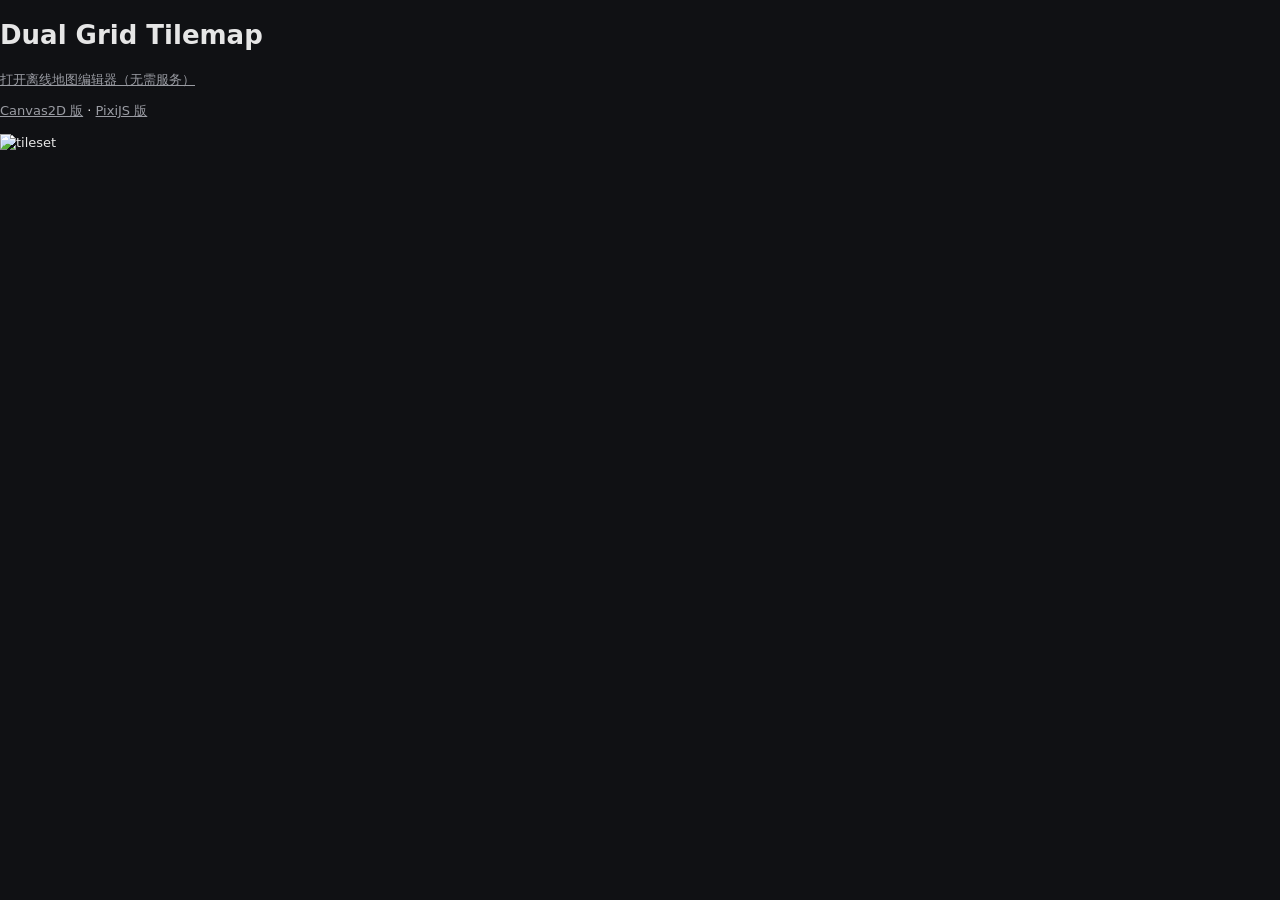
==== public/editor/index.html @ c7204da5 "Add pixel map editor unchanged and show it in preview" ====
<!doctype html>
<html lang="zh-CN">
  <head>
    <meta charset="utf-8" />
    <meta name="viewport" content="width=device-width, initial-scale=1" />
    <title>Dual Grid Tilemap</title>
    <link rel="stylesheet" href="shared/style.css" />
  </head>
  <body>
    <h1>Dual Grid Tilemap</h1>
    <p><a href="地图编辑器.html">打开离线地图编辑器（无需服务）</a></p>
    <p><a href="web/">Canvas2D 版</a> · <a href="pixi/">PixiJS 版</a></p>
    <p><img src="packs/builtin/qa/tileset.png" alt="tileset" style="image-rendering: pixelated; max-width: 100%" /></p>
  </body>
</html>
---- public/editor/shared/style.css ----
:root {
  color-scheme: dark;
  --bg: #101114;
  --panel: rgba(28, 30, 36, 0.92);
  --line: rgba(255, 255, 255, 0.1);
  --button: rgba(255, 255, 255, 0.06);
  --button-hover: rgba(255, 255, 255, 0.12);
  --text: #e6e6e6;
  --muted: #9a9ca3;
  --accent: #f0c24b;
  --gap: 10px;
  --safe-b: env(safe-area-inset-bottom, 0px);
  --safe-r: env(safe-area-inset-right, 0px);
}

* {
  box-sizing: border-box;
}

html,
body {
  margin: 0;
  height: 100%;
  overflow: hidden;
  background: var(--bg);
  color: var(--text);
  font: 13px/1.4 system-ui, -apple-system, 'PingFang SC', sans-serif;
  /* long-press must not open the iOS callout / select text */
  -webkit-user-select: none;
  user-select: none;
  -webkit-touch-callout: none;
  -webkit-tap-highlight-color: transparent;
}

a {
  color: var(--muted);
}

/* ---- map viewport ---- */

#viewport {
  position: fixed;
  inset: 0;
  touch-action: none;
  cursor: grab;
}

/* While something is selected (tiles or an object) the paint UI steps aside:
   no tools, no list. */
body.has-selection :is(#panel, .ui-map-panel),
body.has-selection :is(#source-entry, .ui-map-source-entry),
body.has-selection #source-menu,
body.has-selection :is(#tool-bar, .ui-map-tool-bar),
body.has-selection #size-bar,
body.has-selection .tool-menu {
  display: none;
}

#viewport:active {
  cursor: grabbing;
}

#viewport canvas {
  display: block;
  image-rendering: pixelated;
}

/* Fade behind the top controls without blocking map gestures. */
#viewport::after,
#ui-editor .ui-work::after {
  content: '';
  position: absolute;
  inset: 0 0 auto;
  height: calc(132px + env(safe-area-inset-top, 0px));
  background: linear-gradient(to bottom, rgba(0, 0, 0, .48), rgba(0, 0, 0, .22) 48%, transparent);
  pointer-events: none;
}

body.preview-mode #viewport::after,
#ui-editor.ui-preview .ui-work::after {
  display: none;
}

/* selection overlay drawn over the map; input goes through to the map */
#viewport #overlay {
  position: absolute;
  inset: 0;
  pointer-events: none;
}

/* ---- long-press indicator ---- */

:is(#press-ring, .ui-map-press-ring) {
  position: fixed;
  width: 56px;
  height: 56px;
  margin: -28px 0 0 -28px;
  border-radius: 50%;
  border: 3px solid var(--accent);
  pointer-events: none;
  opacity: 0;
  transform: scale(0.2);
}

:is(#press-ring, .ui-map-press-ring).pending {
  animation: press var(--press-ms, 200ms) linear forwards;
}

:is(#press-ring, .ui-map-press-ring).fired {
  background: color-mix(in srgb, var(--accent) 35%, transparent);
  animation: fire 0.3s ease-out forwards;
}

@keyframes fire {
  from {
    opacity: 1;
    transform: scale(1);
  }
  to {
    opacity: 0;
    transform: scale(1.35);
  }
}

@keyframes press {
  from {
    opacity: 0.4;
    transform: scale(0.2);
  }
  to {
    opacity: 1;
    transform: scale(1);
  }
}

/* ---- panel ---- */

:is(#panel, .ui-map-panel) {
  position: fixed;
  z-index: 10;
  display: grid;
  gap: 12px;
  padding: 12px;
  border-radius: 0 0 14px 14px;
  background: var(--panel);
  border: 1px solid var(--line);
  box-shadow: 0 8px 32px rgba(0, 0, 0, 0.4);
  -webkit-backdrop-filter: blur(10px);
  backdrop-filter: blur(10px);
}

/* docked at the bottom in both orientations; height from the grip (ui.js) */
:is(#panel, .ui-map-panel) {
  left: 0;
  right: 0;
  bottom: calc(8px + var(--safe-b));
  height: 230px;
  grid-template-rows: auto auto minmax(0, 1fr);
  gap: 8px;
  padding: 0 10px 10px;
}

:is(#panel, .ui-map-panel) .panel-grip {
  height: 16px;
  margin: 0 -10px -4px;
  cursor: ns-resize;
  touch-action: none;
  display: grid;
  place-items: center;
}

:is(#panel, .ui-map-panel) .panel-grip::before {
  content: '';
  width: 40px;
  height: 4px;
  border-radius: 2px;
  background: var(--muted);
  opacity: 0.6;
}

:is(#panel, .ui-map-panel) .panel-grip:hover::before {
  background: var(--accent);
  opacity: 1;
}

:is(#panel, .ui-map-panel) .panel-head {
  display: flex;
  align-items: center;
  gap: 8px;
  min-width: 0;
}

/* category tabs: plain text, a blue line under the current one that slides
   (and stretches) to the next one */
:is(#panel, .ui-map-panel) .category-tabs {
  position: relative;
  display: flex;
  gap: 18px;
  overflow-x: auto;
  flex: 1;
  min-width: 0;
  padding: 0 4px;
  scrollbar-width: none;
  border-bottom: 1px solid var(--line);
}

:is(#panel, .ui-map-panel) .category-tabs::-webkit-scrollbar {
  display: none;
}

:is(#panel, .ui-map-panel) .category-tabs button {
  flex: none;
  padding: 8px 0 9px;
  border: none;
  border-radius: 0;
  background: none;
  color: var(--muted);
  white-space: nowrap;
  transition: color 0.2s;
}

:is(#panel, .ui-map-panel) .category-tabs button:hover {
  background: none;
  color: var(--text);
}

:is(#panel, .ui-map-panel) .category-tabs button.active {
  background: none;
  color: var(--text);
}

:is(#panel, .ui-map-panel) .category-tabs .tab-line {
  position: absolute;
  left: 0;
  bottom: 0;
  height: 2px;
  border-radius: 2px;
  background: linear-gradient(90deg, #3d8bff, #5aa8ff);
  pointer-events: none;
  transition:
    transform 0.28s cubic-bezier(0.3, 0.7, 0.2, 1),
    width 0.28s cubic-bezier(0.3, 0.7, 0.2, 1);
}

:is(#panel, .ui-map-panel) .category-tabs .tab-line.instant {
  transition: none;
}

:is(#panel, .ui-map-panel) .category-tabs .tab-line[hidden] {
  display: none;
}

:is(#panel, .ui-map-panel) .terrains {
  grid-template-columns: repeat(auto-fill, minmax(78px, 1fr));
  align-content: start;
  overflow-y: auto;
  overscroll-behavior: contain;
}

:is(#panel, .ui-map-panel) .group-title {
  grid-column: 1 / -1;
  padding: 12px 4px;
  color: var(--muted);
}

.section {
  display: flex;
  flex-wrap: wrap;
  align-items: center;
  gap: 6px;
}

.section .label {
  color: var(--muted);
  margin-right: 4px;
}

:is(#panel, .ui-map-panel) .terrains {
  display: grid;
  gap: 8px;
  min-height: 0;
}

button {
  font: inherit;
  color: var(--text);
  background: var(--button);
  border: 1px solid transparent;
  border-radius: 9px;
  cursor: pointer;
  padding: 0;
}

button:hover {
  background: var(--button-hover);
}

button.active {
  border-color: var(--accent);
  background: color-mix(in srgb, var(--accent) 16%, transparent);
}

button svg {
  width: 20px;
  height: 20px;
  display: block;
}

button.icon {
  width: 44px;
  height: 44px;
  display: grid;
  place-items: center;
  position: relative;
}

/* ---- tool bar: outside the panel, centred against its inner edge ---- */

:is(#tool-bar, .ui-map-tool-bar) {
  position: fixed;
  z-index: 10;
  display: flex;
  align-items: center;
  gap: 4px;
  padding: 5px;
  border-radius: 14px;
  background: var(--panel);
  border: 1px solid var(--line);
  box-shadow: 0 4px 16px rgba(0, 0, 0, 0.35);
  -webkit-backdrop-filter: blur(10px);
  backdrop-filter: blur(10px);
}

:is(#tool-bar, .ui-map-tool-bar) button.icon {
  width: 42px;
  height: 42px;
}

/* landscape: vertical, just left of the right-docked panel */
@media (orientation: landscape) {
  :is(#tool-bar, .ui-map-tool-bar) {
    flex-direction: column;
    top: calc((100vh - var(--dock-bottom, 0px)) / 2);
    right: calc(10px + var(--safe-r));
    transform: translateY(-50%);
  }
}

/* portrait: horizontal, just above the bottom-docked panel */
@media (orientation: portrait) {
  :is(#tool-bar, .ui-map-tool-bar) {
    left: 50%;
    bottom: calc(var(--dock-bottom, 0px) + 8px);
    transform: translateX(-50%);
  }
}

/* Annotation mode uses the same shell transition as the asset/property
   switch. Keep the atlas controls clipped to the shell's content region. */
#panel-shell.wang-panel { padding-bottom: 0; }
#panel-shell.annotation-transition {
  transition-property: height, width, bottom, border-radius;
}
#panel-shell.annotation-expanded {
  z-index: 1000;
}
@media (orientation: landscape) {
  #panel-shell.annotation-expanded {
    width: 100vw;
    height: calc(100dvh + var(--annotation-chrome-height,60px)) !important;
  }
}

/* ---- undo / redo bar ---- */

/* icons only, no chrome; the drop shadow keeps them legible over bright terrain */
:is(#history-bar, .ui-map-history-bar) {
  position: fixed;
  z-index: 10;
  top: 10px;
  left: 50%;
  transform: translateX(-50%);
  display: flex;
  gap: 8px;
}

:is(#history-bar, .ui-map-history-bar) button.icon {
  width: 44px;
  height: 44px;
  background: transparent;
  border: none;
  filter: drop-shadow(0 1px 2px rgba(0, 0, 0, 0.8));
}

:is(#history-bar, .ui-map-history-bar) button.icon:hover {
  color: var(--accent);
}

:is(#history-bar, .ui-map-history-bar) button.icon:active {
  transform: scale(0.9);
}

:is(#history-bar, .ui-map-history-bar) svg {
  width: 26px;
  height: 26px;
}

@media (orientation: landscape) {
  /* centre of the free area left of the tool bar */
  :is(#history-bar, .ui-map-history-bar) {
    left: calc((100vw - 10px - var(--safe-r) - 62px) / 2);
  }
}


/* little corner triangle marks the button that opens the shape menu */
button.has-menu::after {
  content: '';
  position: absolute;
  right: 4px;
  bottom: 4px;
  border: 4px solid transparent;
  border-right-color: currentColor;
  border-bottom-color: currentColor;
  opacity: 0.7;
}

/* ---- brush size slider ---- */

/* ---- size bar: brush-size slider, one row further out than the tool bar ---- */

#size-bar {
  position: fixed;
  z-index: 10;
  display: flex;
  align-items: center;
  gap: 8px;
  padding: 6px 14px;
  border-radius: 14px;
  background: var(--panel);
  border: 1px solid var(--line);
  box-shadow: 0 4px 16px rgba(0, 0, 0, 0.35);
  -webkit-backdrop-filter: blur(10px);
  backdrop-filter: blur(10px);
}

/* portrait: its own row, centred above the tool bar row (tool bar is 54px tall) */
@media (orientation: portrait) {
  #size-bar {
    left: 50%;
    bottom: calc(var(--dock-bottom, 0px) + 8px + 54px + 8px);
    transform: translateX(-50%);
  }
}

/* landscape: its own column, left of the vertical tool bar; slider runs bottom (1) to top (max) */
@media (orientation: landscape) {
  #size-bar {
    flex-direction: column;
    padding: 12px 6px 8px;
    top: calc((100vh - var(--dock-bottom, 0px)) / 2);
    right: calc(10px + var(--safe-r) + 54px + 8px);
    transform: translateY(-50%);
  }

  /* `body` prefix: must beat the base slider rule further down (width, margin: 0) */
  body #size-bar input[type='range'] {
    width: 160px;
    margin: 66px -66px; /* (160 - 28) / 2: give the rotated slider a 28x160 layout box */
    transform: rotate(-90deg);
  }
}

#size-bar[hidden] {
  display: none;
}

#size-bar .value {
  min-width: 1.5em;
  text-align: right;
  font-variant-numeric: tabular-nums;
}

#size-bar input[type='range'] {
  flex: none;
  width: 180px;
  height: 28px;
  margin: 0;
  background: transparent;
  -webkit-appearance: none;
  appearance: none;
  touch-action: none;
}

#size-bar input[type='range']::-webkit-slider-runnable-track {
  height: 6px;
  border-radius: 3px;
  background: linear-gradient(to right, var(--accent) var(--fill, 0%), var(--button-hover) var(--fill, 0%));
}

#size-bar input[type='range']::-moz-range-track {
  height: 6px;
  border-radius: 3px;
  background: linear-gradient(to right, var(--accent) var(--fill, 0%), var(--button-hover) var(--fill, 0%));
}

#size-bar input[type='range']::-webkit-slider-thumb {
  -webkit-appearance: none;
  width: 22px;
  height: 22px;
  margin-top: -8px;
  border-radius: 50%;
  background: var(--text);
  border: 3px solid var(--accent);
}

#size-bar input[type='range']::-moz-range-thumb {
  width: 16px;
  height: 16px;
  border-radius: 50%;
  background: var(--text);
  border: 3px solid var(--accent);
}

button.terrain {
  display: flex;
  flex-direction: column;
  align-items: center;
  gap: 4px;
  padding: 8px 4px 6px;
}

button.terrain canvas {
  width: 56px;
  height: 56px;
  border-radius: 6px;
  image-rendering: pixelated;
}

button.terrain span {
  font-size: 12px;
  color: var(--muted);
}

button.terrain.active span {
  color: var(--text);
}

/* ---- tool submenus (shape, select) ---- */

.tool-menu {
  position: fixed;
  z-index: 20;
  display: flex;
  flex-direction: column;
  gap: 2px;
  padding: 6px;
  border-radius: 12px;
  background: rgba(36, 38, 45, 0.98);
  border: 1px solid var(--line);
  box-shadow: 0 8px 32px rgba(0, 0, 0, 0.5);
}

.tool-menu[hidden] {
  display: none;
}

.menu-item {
  display: flex;
  align-items: center;
  gap: 10px;
  padding: 8px 14px 8px 10px;
  background: transparent;
  text-align: left;
  white-space: nowrap;
}

/* Gear menu: an iOS-style action sheet in the browser modal top layer, above the sidebar. */
:is(#layer-actions, .ui-map-layer-actions) {
  position: fixed;
  inset: auto 0 max(8px, var(--safe-b));
  margin: 0 auto;
  width: min(calc(100% - 16px), 420px);
  max-height: 85dvh;
  overflow-y: auto;
  padding: 0;
  border: 0;
  border-radius: 14px;
  background: transparent;
  color: var(--text);
  box-shadow: none;
}
:is(#layer-actions, .ui-map-layer-actions)::backdrop { background: rgba(0, 0, 0, .4); }
:is(#layer-actions, .ui-map-layer-actions)[open] { animation: layer-sheet-in 180ms ease-out; }
:is(#layer-actions, .ui-map-layer-actions) .sheet-group {
  border-radius: 14px;
  overflow: hidden;
  background: rgba(38, 38, 40, .97);
  backdrop-filter: blur(24px);
  -webkit-backdrop-filter: blur(24px);
}
:is(#layer-actions, .ui-map-layer-actions) button {
  width: 100%;
  display: block;
  min-height: 56px;
  border: 0;
  border-radius: 0;
  color: #409cff;
  background: transparent;
  font: inherit;
  font-size: 20px;
  text-align: center;
  cursor: pointer;
}
:is(#layer-actions, .ui-map-layer-actions) .sheet-action { padding: 12px 16px; }
:is(#layer-actions, .ui-map-layer-actions) .sheet-action + .sheet-action { border-top: 1px solid rgba(255, 255, 255, .12); }
:is(#layer-actions, .ui-map-layer-actions) button:hover { background: var(--button-hover); }
:is(#layer-actions, .ui-map-layer-actions) button:disabled { opacity: .35; cursor: default; }
:is(#layer-actions, .ui-map-layer-actions) .danger { color: #ff453a; }
:is(#layer-actions, .ui-map-layer-actions) .sheet-cancel {
  margin-top: 8px;
  border-radius: 14px;
  background: #2c2c2e;
  font-weight: 600;
}

/* Layer settings panel (from 设置): name + height offset, centred modal. */
:is(#layer-settings, .ui-map-layer-settings) {
  position: fixed;
  inset: 0;
  margin: auto;
  width: min(calc(100% - 32px), 420px);
  height: fit-content;
  max-height: 85dvh;
  overflow-y: auto;
  padding: 0;
  border: 0;
  border-radius: 14px;
  background: rgba(38, 38, 40, .97);
  backdrop-filter: blur(24px);
  -webkit-backdrop-filter: blur(24px);
  color: var(--text);
  box-shadow: 0 16px 60px #0006;
}
:is(#layer-settings, .ui-map-layer-settings)::backdrop { background: rgba(0, 0, 0, .4); }
:is(#layer-settings, .ui-map-layer-settings)[open] { animation: layer-modal-in 160ms ease-out; }
:is(#layer-settings, .ui-map-layer-settings) form { display: flex; flex-direction: column; gap: 12px; padding: 16px; }
:is(#layer-settings, .ui-map-layer-settings) .settings-header { position: relative; display: flex; align-items: center; justify-content: center; min-height: 36px; }
:is(#layer-settings, .ui-map-layer-settings) h3 { margin: 0; font-size: 17px; font-weight: 600; }
:is(#layer-settings, .ui-map-layer-settings) .settings-close {
  position: absolute;
  right: -6px;
  top: 50%;
  width: 36px;
  height: 36px;
  transform: translateY(-50%);
  background: transparent;
  color: var(--muted);
}
:is(#layer-settings, .ui-map-layer-settings) .settings-close:hover { background: var(--button-hover); color: var(--text); }
:is(#layer-settings, .ui-map-layer-settings) .settings-field {
  display: flex;
  align-items: center;
  gap: 12px;
  min-height: 48px;
  font-size: 16px;
}
:is(#layer-settings, .ui-map-layer-settings) .settings-field > span { flex: none; width: 5em; color: var(--muted); }
:is(#layer-settings, .ui-map-layer-settings) input {
  flex: 1;
  min-width: 0;
  padding: 11px 12px;
  border: 1px solid var(--line);
  border-radius: 10px;
  background: var(--bg);
  color: var(--text);
  font: inherit;
  user-select: text;
  -webkit-user-select: text;
}
:is(#layer-settings, .ui-map-layer-settings) .offset-slider { flex: 1; min-width: 0; accent-color: #409cff; }
:is(#layer-settings, .ui-map-layer-settings) .offset-box { flex: none; display: flex; align-items: center; gap: 4px; color: var(--muted); }
:is(#layer-settings, .ui-map-layer-settings) .offset-number { flex: none; width: 5.5em; text-align: right; font-variant-numeric: tabular-nums; }
:is(#layer-settings, .ui-map-layer-settings) .settings-hint { margin: -8px 0 0 calc(5em + 12px); font-size: 13px; color: var(--muted); }
:is(#layer-settings, .ui-map-layer-settings) .settings-done {
  flex: 1;
  min-height: 48px;
  border-radius: 12px;
  font-size: 17px;
  color: #409cff;
}
:is(#layer-settings, .ui-map-layer-settings) .settings-done { background: #409cff; color: #fff; font-weight: 600; }
:is(#layer-settings, .ui-map-layer-settings) .settings-done:hover { background: #5aa9ff; }
:is(#layer-settings, .ui-map-layer-settings) button:disabled { opacity: .35; cursor: default; }
@keyframes layer-modal-in {
  from { opacity: 0; transform: scale(.96); }
  to { opacity: 1; transform: scale(1); }
}
@keyframes layer-sheet-in {
  from { transform: translateY(100%); }
  to { transform: translateY(0); }
}
@media (prefers-reduced-motion: reduce) {
  :is(#layer-actions, .ui-map-layer-actions)[open],
  :is(#layer-settings, .ui-map-layer-settings)[open] { animation: none; }
}

/* ---- layer entry (bottom-left of the free area) + layer sidebar ---- */

:is(#layer-entry, .ui-map-layer-entry) {
  position: fixed;
  z-index: 10;
  left: 10px;
  bottom: calc(var(--dock-bottom, 0px) + 8px);
  display: flex;
  align-items: center;
  gap: 6px;
  max-width: min(160px, 50vw);
  height: 32px;
  padding: 0 10px;
  border-radius: 6px;
  background: var(--panel);
  border: 1px solid var(--line);
  box-shadow: none;
}

:is(#layer-entry, .ui-map-layer-entry) span {
  overflow: hidden;
  text-overflow: ellipsis;
  white-space: nowrap;
}

:is(#layer-entry, .ui-map-layer-entry) {
  transition: opacity 0.2s, transform 0.2s;
}

body.layers-open :is(#layer-entry, .ui-map-layer-entry) {
  opacity: 0;
  transform: translateX(-12px);
  pointer-events: none;
}

/* modal sidebar: sits above every other overlay, on a dimming backdrop */
:is(#layer-backdrop, .ui-map-layer-backdrop) {
  position: fixed;
  inset: 0;
  z-index: 30;
  background: rgba(0, 0, 0, 0.45);
}

/* closed: invisible and click-through; visibility flips only after the fade-out */
:is(#layer-backdrop, .ui-map-layer-backdrop) {
  opacity: 0;
  visibility: hidden;
  transition: opacity 240ms cubic-bezier(.22,.8,.25,1), visibility 0s linear 240ms;
}

body.layers-open :is(#layer-backdrop, .ui-map-layer-backdrop) {
  opacity: 1;
  visibility: visible;
  transition: opacity 240ms cubic-bezier(.22,.8,.25,1), visibility 0s;
}

:is(#layer-panel, .ui-map-layer-panel) {
  position: fixed;
  z-index: 31;
  left: 10px;
  top: 10px;
  bottom: 10px;
  width: 260px;
  display: flex;
  flex-direction: column;
  gap: 8px;
  padding: 10px;
  border-radius: 14px;
  background: #1c1e24;
  border: 1px solid var(--line);
  box-shadow: 0 8px 32px rgba(0, 0, 0, 0.4);
}

/* Slides in from the left edge with the same easing as the right dock. When closed
   it is only moved off-screen (interaction is blocked via `inert`), not hidden,
   so it stays painted and opening doesn't stall on a first full repaint. */
:is(#layer-panel, .ui-map-layer-panel) {
  transform: translateX(calc(-100% - 24px));
  will-change: transform;
  transition: transform 240ms cubic-bezier(.22,.8,.25,1);
}

body.layers-open :is(#layer-panel, .ui-map-layer-panel) {
  transform: none;
  transition: transform 240ms cubic-bezier(.22,.8,.25,1);
}

@media (prefers-reduced-motion: reduce) {
  :is(#layer-panel, .ui-map-layer-panel),
  :is(#layer-backdrop, .ui-map-layer-backdrop),
  :is(#layer-entry, .ui-map-layer-entry) {
    transition: none !important;
  }
}

/* tile set switcher: mirrors the layer button, on the right above the panel */
:is(#source-entry, .ui-map-source-entry) {
  position: fixed;
  z-index: 10;
  right: calc(10px + var(--safe-r));
  bottom: calc(var(--dock-bottom, 0px) + 8px);
  display: flex;
  align-items: center;
  gap: 6px;
  max-width: min(160px, 40vw);
  height: 32px;
  padding: 0 10px;
  border-radius: 6px;
  background: var(--panel);
  border: 1px solid var(--line);
  box-shadow: none;
}

:is(#source-entry, .ui-map-source-entry) span {
  overflow: hidden;
  text-overflow: ellipsis;
  white-space: nowrap;
}

#source-menu {
  position: fixed;
  z-index: 25;
  display: flex;
  flex-direction: column;
  gap: 2px;
  min-width: 200px;
  max-width: min(320px, calc(100vw - 16px));
  max-height: 60vh;
  overflow-y: auto;
  padding: 6px;
  border-radius: 12px;
  background: #1c1e24;
  border: 1px solid var(--line);
  box-shadow: 0 8px 32px rgba(0, 0, 0, 0.45);
}

#source-menu[hidden] {
  display: none;
}

#source-menu .source-title {
  padding: 4px 8px 6px;
  color: var(--muted);
  font-size: 12px;
}

#source-menu .source-row {
  display: flex;
  align-items: center;
  gap: 4px;
}

#source-menu .source-pick {
  flex: 1;
  min-width: 0;
  padding: 9px 10px;
  text-align: left;
  background: transparent;
  overflow: hidden;
  text-overflow: ellipsis;
  white-space: nowrap;
}

#source-menu .source-pick:hover {
  background: var(--button-hover);
}

/* Entries share the toolbar row; long names truncate within the remaining space. */
:is(#layer-entry, .ui-map-layer-entry) svg,
:is(#source-entry, .ui-map-source-entry) svg { flex: 0 0 18px; width: 18px; height: 18px; }

@media (orientation: portrait) {
  :is(#source-entry, .ui-map-source-entry) {
    right: max(8px, var(--safe-r));
    max-width: min(160px, calc(50vw - 135px));
    font-size: 12px;
  }

  :is(#layer-entry, .ui-map-layer-entry) {
    left: max(8px, env(safe-area-inset-left, 0px));
    max-width: min(160px, calc(50vw - 135px));
    font-size: 12px;
  }

  :is(#layer-entry, .ui-map-layer-entry),
  :is(#source-entry, .ui-map-source-entry) {
    /* Five 42px tools + four 4px gaps + padding/borders = 238px. */
    width: min(160px, calc(50vw - 135px));
    bottom: calc(var(--dock-bottom, 0px) + 8px);
    padding: 0 4px;
    gap: 3px;
  }
  :is(#layer-entry, .ui-map-layer-entry) span,
  :is(#source-entry, .ui-map-source-entry) span { min-width: 0; flex: 1; }
  :is(#layer-entry, .ui-map-layer-entry) svg,
  :is(#source-entry, .ui-map-source-entry) svg { flex-basis: 16px; width: 16px; height: 16px; }

  :is(#layer-panel, .ui-map-layer-panel) {
    left: 8px;
    top: 8px;
    bottom: calc(8px + var(--safe-b));
    width: min(300px, calc(100vw - 48px));
  }
}

.layer-header {
  display: flex;
  align-items: center;
  gap: 6px;
  padding-left: 4px;
}

.layer-header b {
  flex: 1;
  font-size: 14px;
}

.layer-header button.icon {
  width: 36px;
  height: 36px;
}



.layer-list {
  display: flex;
  flex-direction: column;
  gap: 4px;
  overflow-y: auto;
  min-height: 0;
}

.layer-row {
  display: flex;
  align-items: center;
  gap: 8px;
  padding: 6px;
  border-radius: 10px;
  border: 1px solid transparent;
  cursor: pointer;
}

.layer-row:hover {
  background: var(--button);
}

.layer-row.active {
  border-color: var(--accent);
  background: color-mix(in srgb, var(--accent) 14%, transparent);
}

.layer-row span {
  flex: 1;
  min-width: 0;
  overflow: hidden;
  text-overflow: ellipsis;
  white-space: nowrap;
}

.layer-row.hidden-layer span,
.layer-row.hidden-layer .thumb {
  opacity: 0.4;
}

.layer-row button.icon {
  width: 32px;
  height: 32px;
  background: transparent;
}

.layer-row button.icon svg {
  width: 18px;
  height: 18px;
}

.layer-row button:disabled {
  opacity: 0.25;
  cursor: default;
}

/* checkerboard behind the thumbnail so empty cells read as transparent */
.layer-row .thumb {
  width: 56px;
  height: 35px;
  flex: none;
  border-radius: 4px;
  image-rendering: pixelated;
  background: repeating-conic-gradient(#2a2c33 0 25%, #1e2026 0 50%) 0 0 / 8px 8px;
}

#error {
  position: fixed;
  top: 10px;
  left: 50%;
  transform: translateX(-50%);
  padding: 10px 14px;
  border-radius: 10px;
  background: #5a1d1d;
  color: #fff;
}

/* ---- selection actions: placed under the selection box by JS (left / top) ---- */

:is(#selection-bar, .ui-map-selection-bar) {
  position: fixed;
  z-index: 10;
  display: flex;
  align-items: center;
  gap: 4px;
  padding: 3px;
  border-radius: 12px;
  background: var(--panel);
  border: 1px solid var(--line);
  box-shadow: 0 4px 16px rgba(0, 0, 0, 0.35);
  white-space: nowrap;
}

:is(#selection-bar, .ui-map-selection-bar)[hidden] {
  display: none;
}

:is(#selection-bar, .ui-map-selection-bar) button.icon {
  width: 34px;
  height: 34px;
  background: transparent;
}

:is(#selection-bar, .ui-map-selection-bar) button.icon:hover {
  background: var(--button-hover);
}

:is(#selection-bar, .ui-map-selection-bar) button.icon svg {
  width: 18px;
  height: 18px;
}

:is(#selection-bar, .ui-map-selection-bar) button[hidden], :is(#object-layer-menu, .ui-map-object-layer-menu)[hidden] { display: none; }
:is(#object-layer-menu, .ui-map-object-layer-menu) {
  position: fixed;
  z-index: 20;
  display: flex;
  flex-direction: column;
  gap: 4px;
  padding: 6px;
  width: min(220px, calc(100vw - 16px));
  max-height: min(320px, calc(100dvh - 16px));
  overflow-y: auto;
  background: var(--panel);
  border: 1px solid var(--line);
  border-radius: 12px;
  box-shadow: 0 4px 16px rgba(0, 0, 0, .35);
}
:is(#object-layer-menu, .ui-map-object-layer-menu) button { text-align: left; padding: 10px; flex-shrink: 0; overflow-wrap: anywhere; }
:is(#object-layer-menu, .ui-map-object-layer-menu) .empty-layers { padding: 10px; color: var(--muted); }

/* Map size editor: full viewport guide lines and a bottom property panel. */
:is(#resize-entry, .ui-resize-entry) {
  display: grid;
  place-items: center;
  position: fixed;
  top: max(12px, env(safe-area-inset-top));
  right: max(12px, var(--safe-r));
  z-index: 22;
  width: 40px;
  height: 40px;
  background: transparent;
}
:is(#resize-entry, .ui-resize-entry):hover { background: transparent; color: var(--accent); }


:is(#resize-surface, .ui-resize-surface) { position: fixed; inset: 0; z-index: 20; touch-action: none; overflow: hidden; }
:is(#resize-surface, .ui-resize-surface) { cursor: grab; }
:is(#resize-surface, .ui-resize-surface):active { cursor: grabbing; }
:is(#map-boundaries, .ui-map-boundaries) { position: fixed; inset: 0; z-index: 2; pointer-events: none; overflow: hidden; }
:is(#map-boundaries, .ui-map-boundaries) .resize-edge::after { border-color: #8b8e96; }
body.resizing-map :is(#map-boundaries, .ui-map-boundaries) { display: none; }
:is(#resize-surface, .ui-resize-surface)[hidden], :is(#resize-panel, .ui-resize-panel)[hidden] { display: none; }
.resize-edge { position: absolute; touch-action: none; }
.resize-edge.left, .resize-edge.right { top: 0; bottom: 0; width: 22px; transform: translateX(-50%); cursor: ew-resize; }
.resize-edge.top, .resize-edge.bottom { left: 0; right: 0; height: 22px; transform: translateY(-50%); cursor: ns-resize; }
.resize-edge::after { content: ''; position: absolute; pointer-events: none; }
.resize-edge.left::after, .resize-edge.right::after { left: 10px; top: 0; bottom: 0; border-left: 2px dashed #409cff; }
.resize-edge.top::after, .resize-edge.bottom::after { top: 10px; left: 0; right: 0; border-top: 2px dashed #409cff; }
:is(#resize-panel, .ui-resize-panel) {
  position: fixed;
  inset: auto 0 0;
  z-index: 23;
  margin: 0 auto;
  width: min(100%, 440px);
  padding: 16px 20px calc(18px + var(--safe-b));
  border: 1px solid var(--line);
  border-radius: 20px 20px 0 0;
  background: #1c1e24;
  box-shadow: 0 -8px 40px #0005;
  animation: layer-sheet-in 180ms ease-out;
}
:is(#resize-panel, .ui-resize-panel) header { display: flex; align-items: center; gap: 8px; margin-bottom: 18px; }
:is(#resize-panel, .ui-resize-panel) header strong { flex: 1; font-size: 16px; }
:is(#resize-panel, .ui-resize-panel) .primary { color: #409cff; }
.resize-fields { display: flex; gap: 16px; }
.resize-fields label { flex: 1; display: flex; align-items: center; gap: 8px; color: var(--muted); }
.resize-fields input { width: 72px; min-width: 0; flex: 1; background: #101114; color: var(--text); border: 1px solid var(--line); border-radius: 8px; padding: 9px; font: inherit; font-size: 16px; user-select: text; }
.resize-direction { display: flex; align-items: center; justify-content: space-between; gap: 16px; margin-top: 18px; }
.resize-direction p { font-size: 12px; color: var(--muted); max-width: 180px; }
.resize-anchors { display: grid; grid-template-columns: repeat(3, 32px); gap: 4px; }
.resize-anchors button { width: 32px; height: 32px; padding: 0; font-size: 20px; border-radius: 6px; }
.resize-anchors button.active { color: #409cff; background: #409cff26; border-color: #409cff; }
body.resizing-map :is(#panel, .ui-map-panel), body.resizing-map :is(#tool-bar, .ui-map-tool-bar), body.resizing-map #size-bar,
body.resizing-map :is(#history-bar, .ui-map-history-bar), body.resizing-map :is(#layer-entry, .ui-map-layer-entry) { visibility: hidden; }
@media (prefers-reduced-motion: reduce) { :is(#resize-panel, .ui-resize-panel) { animation: none; } }

/* ---- selected object's properties: where the asset panel is ---- */

:is(#object-props, .ui-map-object-props) {
  position: fixed;
  z-index: 10;
  left: 0;
  right: 0;
  bottom: calc(8px + var(--safe-b));
  display: flex;
  flex-direction: column;
  gap: 10px;
  max-height: 45vh;
  overflow-y: auto;
  padding: 12px;
  border-radius: 0 0 14px 14px;
  background: var(--panel);
  border: 1px solid var(--line);
  box-shadow: 0 8px 32px rgba(0, 0, 0, 0.4);
  -webkit-backdrop-filter: blur(10px);
  backdrop-filter: blur(10px);
}

:is(#object-props, .ui-map-object-props)[hidden] {
  display: none;
}

:is(#object-props, .ui-map-object-props) .props-avatar {
  align-self: flex-start;
  flex: none;
  width: 64px;
  height: 64px;
  image-rendering: pixelated;
}

:is(#object-props, .ui-map-object-props) .props-row {
  display: grid;
  grid-template-columns: 80px minmax(0, 1fr);
  align-items: center;
  gap: 12px;
  min-height: 36px;
}

:is(#object-props, .ui-map-object-props) .props-row > :last-child {
  justify-self: end;
  text-align: right;
}

:is(#object-props, .ui-map-object-props) .props-name {
  width: min(100%, 240px);
  min-width: 0;
  padding: 7px 9px;
  border: 1px solid var(--line);
  border-radius: 6px;
  background: var(--button);
  color: var(--text);
  font: inherit;
  user-select: text;
}


:is(#object-props, .ui-map-object-props) .props-label {
  color: var(--muted);
  font-size: 12px;
}

:is(#object-props, .ui-map-object-props) .props-value {
  font-size: 14px;
  overflow-wrap: anywhere;
}

:is(#object-props, .ui-map-object-props) .props-play {
  cursor: pointer;
}

:is(#object-props, .ui-map-object-props) .props-play input {
  width: 16px;
  height: 16px;
  margin: 0;
  accent-color: #3d8bff;
  cursor: pointer;
}

:is(#object-props, .ui-map-object-props) .props-anims {
  display: flex;
  justify-content: flex-end;
  flex-wrap: wrap;
  align-items: center;
  gap: 8px;
}

:is(#object-props, .ui-map-object-props) .props-anims button.terrain {
  width: 84px;
}

/* Preview keeps the scene and its close button; editor overlays stay hidden. */
:is(#preview-entry, .ui-map-preview-entry) {
  position: fixed;
  top: max(12px, env(safe-area-inset-top));
  right: max(12px, var(--safe-r));
  z-index: 22;
  height: 40px;
  width: 40px;
  padding: 0;
  display: grid;
  place-items: center;
  background: transparent;
}
:is(#preview-entry, .ui-map-preview-entry):hover { background: transparent; color: var(--accent); }
:is(#preview-entry, .ui-map-preview-entry) svg { width: 24px; height: 24px; }
:is(#resize-entry, .ui-resize-entry) { left: auto; right: calc(max(12px, var(--safe-r)) + 96px); }
body.preview-mode > :not(#viewport):not(:is(#preview-entry, .ui-map-preview-entry)),
body.preview-mode #overlay { display: none !important; }
body.preview-mode #viewport { cursor: grab; }
body.preview-mode #viewport:active { cursor: grabbing; }

:is(#file-bar, .ui-map-file-bar) { position: fixed; top: max(12px, env(safe-area-inset-top)); right: max(12px, var(--safe-r)); z-index: 22; display: flex; gap: 8px; }
body:is(:not(.no-map), .editing-ui) :is(#file-bar, .ui-map-file-bar) { top: calc(max(12px, env(safe-area-inset-top)) + 48px); right: max(12px, var(--safe-r)); }
:is(#file-bar, .ui-map-file-bar) [data-file-action="close"] { position: fixed; top: max(12px, env(safe-area-inset-top)); left: max(12px, env(safe-area-inset-left, 0px)); }
:is(#file-bar, .ui-map-file-bar) button { width: 40px; height: 40px; padding: 0; background: transparent; }
:is(#file-bar, .ui-map-file-bar) button:hover { color: var(--accent); }
:is(#file-bar, .ui-map-file-bar) button svg { width: 22px; height: 22px; }
body.no-map:not(.editing-ui) :is(#file-bar, .ui-map-file-bar) [data-file-state="open"],
body:is(:not(.no-map), .editing-ui) :is(#file-bar, .ui-map-file-bar) [data-file-state="closed"] { display: none; }
:is(#file-bar, .ui-map-file-bar) button:disabled { opacity: .4; cursor: default; }
body.no-map:not(.editing-ui) :is(#panel, .ui-map-panel), body.no-map:not(.editing-ui) :is(#object-props, .ui-map-object-props), body.no-map:not(.editing-ui) :is(#selection-bar, .ui-map-selection-bar),
body.no-map:not(.editing-ui) :is(#layer-entry, .ui-map-layer-entry), body.no-map:not(.editing-ui) :is(#layer-panel, .ui-map-layer-panel), body.no-map:not(.editing-ui) :is(#layer-backdrop, .ui-map-layer-backdrop),
body.no-map:not(.editing-ui) :is(#source-entry, .ui-map-source-entry), body.no-map:not(.editing-ui) #source-menu,
body.no-map:not(.editing-ui) :is(#resize-panel, .ui-resize-panel), body.no-map:not(.editing-ui) :is(#resize-surface, .ui-resize-surface),
body.no-map:not(.editing-ui) #overlay, body.no-map:not(.editing-ui) :is(#map-boundaries, .ui-map-boundaries),
body.no-map:not(.editing-ui) :is(#tool-bar, .ui-map-tool-bar), body.no-map:not(.editing-ui) #size-bar, body.no-map:not(.editing-ui) :is(#history-bar, .ui-map-history-bar),
body.no-map:not(.editing-ui) :is(#resize-entry, .ui-resize-entry), body.no-map:not(.editing-ui) :is(#preview-entry, .ui-map-preview-entry) { display: none !important; }

body.no-map:not(.editing-ui) :is(#file-bar, .ui-map-file-bar) {
  top: 50%;
  left: 50%;
  right: auto;
  transform: translate(-50%, -50%);
  gap: 16px;
}
body.no-map:not(.editing-ui) :is(#file-bar, .ui-map-file-bar) button[data-file-state="closed"] {
  display: flex;
  align-items: center;
  justify-content: center;
  gap: 10px;
  width: 140px;
  height: 56px;
  padding: 0 16px;
  border: 1px solid var(--line);
  border-radius: 10px;
  background: var(--panel);
  white-space: nowrap;
}
body.no-map:not(.editing-ui) :is(#file-bar, .ui-map-file-bar) button[data-file-state="closed"]:hover { background: var(--button-hover); }
@media (max-width: 340px) {
  body.no-map:not(.editing-ui) :is(#file-bar, .ui-map-file-bar) { flex-direction: column; }
}

:is(#resize-panel, .ui-resize-panel) .resize-fields { flex-wrap: wrap; }


:is(#map-settings-entry, .ui-map-map-settings-entry) { position: fixed; top: max(12px, env(safe-area-inset-top)); left: auto; right: calc(max(12px, var(--safe-r)) + 48px); z-index: 22; width: 40px; height: 40px; background: transparent; }
:is(#map-settings-entry, .ui-map-map-settings-entry):hover { color: var(--accent); }
body.no-map:not(.editing-ui) :is(#map-settings-entry, .ui-map-map-settings-entry) { display: none; }
#map-settings { width: min(400px, calc(100vw - 32px)); padding: 20px; border: 1px solid var(--line); border-radius: 12px; background: #1c1e24; color: var(--text); }
#map-settings::backdrop { background: #0007; }
#map-settings form { display: flex; flex-direction: column; gap: 18px; }
#map-settings h3 { margin: 0; font-size: 17px; }
#map-settings label { display: flex; align-items: center; gap: 10px; }
#map-settings label span { width: 5em; flex: none; color: var(--muted); }
#map-settings input { width: 0; min-width: 0; flex: 1; padding: 8px; text-align: right; font: inherit; color: var(--text); background: var(--button); border: 1px solid var(--line); border-radius: 6px; user-select: text; }
#map-settings p { margin: 0; color: var(--muted); font-size: 12px; }
#map-settings footer { display: flex; justify-content: flex-end; gap: 10px; }
#map-settings footer button { padding: 8px 18px; }
#map-settings button[type="submit"] { background: #409cff; color: white; }

#wang-props {
  position:fixed;left:0;right:0;bottom:calc(8px + var(--safe-b));z-index:10;
  width:auto;max-height:45vh;overflow:auto;padding:12px;
  background:var(--panel);border:1px solid var(--line);border-radius:0;
  display:flex;flex-direction:column;gap:10px;
  -webkit-backdrop-filter:blur(10px);backdrop-filter:blur(10px);
}
#wang-props[hidden], body.no-map:not(.editing-ui) #wang-props { display:none; }
.wang-row { display:flex; justify-content:space-between; align-items:center; gap:12px; }
.wang-row select { max-width:165px; min-width:90px; text-align:right; color:inherit; background:var(--panel); }
#wang-props small { opacity:.7; line-height:1.5; }

#wang-props .wang-preview { width:64px; height:64px; flex-shrink:0; align-self:flex-start; image-rendering:pixelated; }

/* A Wang tileset uses the entire asset area as a pan/zoom atlas. */
:is(#panel, .ui-map-panel).wang-panel { padding-bottom:0; }
:is(#panel, .ui-map-panel).wang-panel .terrains { display:block; overflow:hidden; margin:0 -10px; }
.wang-atlas { height:100%; min-height:0; position:relative; }
.wang-atlas-toolbar { position:absolute; top:12px; right:12px; z-index:2; display:flex; gap:8px; }
.wang-atlas .wang-float-icon { width:34px; height:34px; flex:0 0 34px; display:inline-flex; align-items:center; justify-content:center;
  padding:7px; border-radius:8px; background:#252a33e8; color:var(--text); border:1px solid #ffffff18; cursor:pointer; }
.wang-atlas .wang-float-icon svg { width:20px; height:20px; pointer-events:none; }
.wang-atlas .wang-float-icon:hover { background:#363d49; }
.wang-atlas .wang-float-icon.active { color:var(--accent); }
.wang-atlas-toolbar .wang-float-icon { box-shadow:0 3px 12px #0005; backdrop-filter:blur(8px); }
.wang-atlas-toolbar [hidden] { display:none; }
.wang-atlas-labels { position:absolute; bottom:12px; left:50%; transform:translateX(-50%); z-index:2;
  display:flex; flex-wrap:wrap; justify-content:center; align-items:center; gap:7px; width:max-content; max-width:calc(100% - 24px); padding:7px;
  overflow:visible; background:#20252de8; border:1px solid #ffffff18; border-radius:12px; box-shadow:0 4px 20px #0006; backdrop-filter:blur(10px); }
.wang-atlas-labels .wang-label-swatch { position:relative; width:30px; height:30px; flex:0 0 30px; padding:4px; background:transparent; border:2px solid transparent; border-radius:8px; }
.wang-atlas-labels .wang-label-swatch::before { content:''; display:block; width:100%; height:100%; border-radius:4px; background:var(--label-color); }
.wang-atlas-labels .wang-label-swatch.active { border-color:var(--label-color); }
.wang-atlas .wang-color-control { position:relative; }
.wang-color-control input { position:absolute; inset:0; width:100%; height:100%; opacity:0; cursor:pointer; }
.wang-atlas-labels .wang-float-icon { background:transparent; border-color:transparent; }
.wang-atlas-labels[hidden], .wang-atlas-history[hidden] { display:none; }
.wang-atlas-viewport { height:100%; min-height:0; position:relative; overflow:hidden; touch-action:none; outline:none; cursor:grab;
  background-color:#12151a; background-image:linear-gradient(45deg,#191d23 25%,transparent 25%),linear-gradient(-45deg,#191d23 25%,transparent 25%),linear-gradient(45deg,transparent 75%,#191d23 75%),linear-gradient(-45deg,transparent 75%,#191d23 75%);
  background-size:16px 16px; background-position:0 0,0 8px,8px -8px,-8px 0; }
.wang-atlas-viewport canvas { width:100%; height:100%; display:block; }
.wang-atlas.annotating .wang-atlas-viewport { cursor:grab; }
.wang-atlas.annotating .wang-atlas-viewport.painting { cursor:crosshair; }
.wang-atlas.annotating .wang-atlas-viewport.panning { cursor:grab; }
.wang-atlas-viewport:active { cursor:grabbing; }
.wang-atlas-status { position:absolute; left:8px; bottom:5px; max-width:calc(100% - 16px); font-size:11px; color:#d5dae1; background:#141820d9; padding:3px 6px; border-radius:3px; pointer-events:none; white-space:nowrap; overflow:hidden; text-overflow:ellipsis; }
body.wang-atlas-open #wang-props:not(.selected) { display:none; }
body.wang-annotating:not(.preview-mode) #viewport, body.wang-annotating :is(#tool-bar, .ui-map-tool-bar), body.wang-annotating #size-bar { pointer-events:none; }


.wang-atlas-history { position:absolute; top:12px; left:50%; transform:translateX(-50%); display:flex; gap:8px; z-index:2; }

/* Raise the dock until its image viewport, rather than its header, fills the window. */
:is(#panel, .ui-map-panel).annotation-transition {
  transition:height 320ms cubic-bezier(.22,.8,.25,1), bottom 320ms cubic-bezier(.22,.8,.25,1), border-radius 320ms ease;
  will-change:height,bottom;
}
:is(#panel, .ui-map-panel).annotation-expanded, :is(#panel, .ui-map-panel).annotation-transition { z-index:1000; }
:is(#panel, .ui-map-panel).annotation-expanded {
  height:calc(100dvh + var(--annotation-chrome-height, 60px)) !important;
  bottom:0; border-width:0; border-radius:0;
}
:is(#panel, .ui-map-panel).annotation-expanded .panel-grip,
:is(#panel, .ui-map-panel).annotation-expanded .panel-head { visibility:hidden; pointer-events:none; }
@media (prefers-reduced-motion: reduce) {
  :is(#panel, .ui-map-panel).annotation-transition { transition:none; }
}

.wang-atlas .wang-erase { color:#ff5964; }
.wang-atlas .wang-erase.active { color:#ff5964; box-shadow:inset 0 0 0 1px #ff5964; background:#ff59641a; }

.wang-label-menu {
  position:absolute;z-index:3;display:flex;gap:6px;padding:6px;
  background:#20252df5;border:1px solid #ffffff18;border-radius:10px;
  box-shadow:0 4px 20px #0006;backdrop-filter:blur(10px);
}
.wang-label-menu[hidden] {display:none;}
.wang-atlas-history .wang-float-icon,
.wang-atlas.annotating .wang-atlas-toolbar .wang-float-icon {
  background:transparent;border-color:transparent;box-shadow:none;backdrop-filter:none;
}
.wang-atlas-history .wang-float-icon:hover,
.wang-atlas.annotating .wang-atlas-toolbar .wang-float-icon:hover {
  background:transparent;color:var(--accent);
}
.wang-color-picker {width:208px;padding:4px;display:flex;flex-direction:column;gap:12px;}
.wang-color-field {height:144px;position:relative;border-radius:6px;touch-action:none;cursor:crosshair;background:linear-gradient(to top,#000,transparent),linear-gradient(to right,#fff,transparent),hsl(var(--hue) 100% 50%);}
.wang-color-cursor {position:absolute;width:12px;height:12px;border:2px solid white;border-radius:50%;transform:translate(-50%,-50%);box-shadow:0 0 2px 1px #0008;pointer-events:none;}
.wang-color-picker .wang-color-hue {appearance:none;width:100%;height:14px;margin:0;border:0;border-radius:7px;padding:0;touch-action:none;background:linear-gradient(to right,#f00,#ff0,#0f0,#0ff,#00f,#f0f,#f00);cursor:pointer;}
.wang-color-hue::-webkit-slider-thumb {appearance:none;width:16px;height:20px;background:transparent;border:2px solid white;border-radius:5px;box-shadow:0 0 2px #000;}
.wang-color-hue::-moz-range-thumb {width:12px;height:16px;background:transparent;border:2px solid white;border-radius:5px;box-shadow:0 0 2px #000;}
.wang-color-footer {display:flex;align-items:center;justify-content:space-between;gap:12px;}
.wang-color-preview {width:30px;height:26px;border-radius:6px;border:1px solid #ffffff40;}
.wang-color-comparison {display:flex;overflow:hidden;border:1px solid #ffffff40;border-radius:6px;}
.wang-color-comparison .wang-color-preview {border:0;border-radius:0;}
.wang-atlas .wang-color-confirm {background:transparent;border-color:transparent;}
.wang-atlas .wang-color-confirm:hover {background:transparent;color:var(--accent);}

.wang-atlas .wang-color-backdrop {
  position:absolute;inset:0;z-index:3;width:100%;height:100%;
  margin:0;padding:0;border:0;border-radius:0;background:#0007;cursor:default;
}
.wang-color-backdrop[hidden] {display:none;}
.wang-atlas .wang-label-menu {z-index:4;}

.wang-atlas-cancel {left:12px;right:auto;}

/* The landscape asset dock overlays the full-window map. Other controls use
   the unobscured area, without changing canvas dimensions or camera scale. */
@media (orientation: landscape) {
  :is(#panel, .ui-map-panel) {
    left:auto;right:0;bottom:0;width:var(--panel-width,320px);
    height:100dvh !important;
    grid-template-rows:auto minmax(0,1fr);padding-top:8px;border-radius:0;
  }
  :is(#panel, .ui-map-panel) .panel-grip {
    position:absolute;display:grid;left:-24px;top:50%;bottom:auto;
    width:24px;height:64px;margin:0;transform:translateY(-50%);
    cursor:ew-resize;z-index:3;
    background:var(--panel);border:1px solid var(--line);border-right:0;
    border-radius:10px 0 0 10px;box-shadow:-4px 2px 10px #0003;
  }
  :is(#panel, .ui-map-panel) .panel-grip::before {width:4px;height:24px;}
  :is(#tool-bar, .ui-map-tool-bar), #size-bar {
    flex-direction:row;left:calc((100vw - var(--dock-right,320px)) / 2);
    right:auto;top:auto;transform:translateX(-50%);
  }
  :is(#tool-bar, .ui-map-tool-bar) {bottom:calc(8px + var(--safe-b));}
  #size-bar {bottom:calc(70px + var(--safe-b));padding:6px 14px;}
  body #size-bar input[type='range'] {width:160px;margin:0;transform:none;}
  :is(#history-bar, .ui-map-history-bar) {left:calc((100vw - var(--dock-right,320px)) / 2);}
  :is(#layer-entry, .ui-map-layer-entry), :is(#source-entry, .ui-map-source-entry) {
    bottom:calc(8px + var(--safe-b));
    max-width:min(160px, max(36px, calc((100vw - var(--dock-right,320px) - 260px) / 2 - 20px)));
  }
  :is(#source-entry, .ui-map-source-entry) {left:auto;right:calc(var(--dock-right,320px) + 10px);top:auto;}
  :is(#preview-entry, .ui-map-preview-entry), body:is(:not(.no-map), .editing-ui) :is(#file-bar, .ui-map-file-bar) {right:calc(var(--dock-right,320px) + max(12px,var(--safe-r)));}
  :is(#map-settings-entry, .ui-map-map-settings-entry) {right:calc(var(--dock-right,320px) + max(12px,var(--safe-r)) + 48px);}
  :is(#resize-entry, .ui-resize-entry) {right:calc(var(--dock-right,320px) + max(12px,var(--safe-r)) + 96px);}
  body.preview-mode :is(#preview-entry, .ui-map-preview-entry) {right:max(12px,var(--safe-r));}
  :is(#object-props, .ui-map-object-props) {left:auto;right:0;bottom:0;width:var(--panel-width,320px);height:100dvh;max-height:none;border-radius:0;}
  :is(#panel, .ui-map-panel).annotation-transition {transition-property:height,width,bottom,border-radius;}
  :is(#panel, .ui-map-panel).annotation-expanded {width:100vw;height:calc(100dvh + var(--annotation-chrome-height,60px)) !important;}
}

#map-settings input[type="color"] {flex:0 0 64px;width:64px;height:36px;padding:3px;cursor:pointer;}
@media (orientation: landscape) {
  :is(#resize-panel, .ui-resize-panel) {
    inset:0 0 0 auto;width:var(--panel-width,320px);height:100dvh;
    margin:0;border-radius:0;padding:16px;overflow-y:auto;
    animation:resize-panel-in 180ms ease-out;
  }
  :is(#resize-panel, .ui-resize-panel) .resize-fields {flex-direction:column;}
  :is(#resize-panel, .ui-resize-panel) .resize-direction {flex-direction:column;align-items:flex-start;}
  :is(#resize-surface, .ui-resize-surface) {right:var(--panel-width,320px);}
}
@keyframes resize-panel-in {from {transform:translateX(100%);} to {transform:translateX(0);}}
@media (prefers-reduced-motion: reduce) {:is(#resize-panel, .ui-resize-panel) {animation:none;}}

:is(#layer-panel, .ui-map-layer-panel) {
  left:0;top:0;bottom:0;width:min(320px, calc(100vw - 48px));
  border-radius:0;background:var(--panel);
  padding: max(10px, env(safe-area-inset-top)) 10px max(10px, var(--safe-b));
  -webkit-backdrop-filter:blur(10px);backdrop-filter:blur(10px);
}

.layer-row {touch-action:none;user-select:none;-webkit-touch-callout:none;}
.layer-list.sorting, .layer-list.sorting .layer-row {cursor:grabbing;}
.layer-row.sorting {background:var(--button-hover);border-color:var(--accent);box-shadow:0 3px 12px #0006;position:relative;z-index:1;}

@media (orientation: landscape) {
  #wang-props {left:auto;right:0;bottom:0;width:var(--panel-width,320px);height:100dvh;max-height:none;}
}

/* Keep exiting docks painted until they slide beyond the right edge. The
   discrete display transition also lets hidden property panels animate in. */
@media (orientation: landscape) {
  :is(#panel, .ui-map-panel), :is(#object-props, .ui-map-object-props), #wang-props {
    transform:translateX(0);
    transition:transform 240ms cubic-bezier(.22,.8,.25,1), display 240ms allow-discrete;
  }
  body.has-selection :is(#panel, .ui-map-panel),
  :is(#object-props, .ui-map-object-props)[hidden], #wang-props[hidden] {
    transform:translateX(calc(100% + 28px));
    pointer-events:none;
  }
  @starting-style {
    body:not(.has-selection) :is(#panel, .ui-map-panel),
    :is(#object-props, .ui-map-object-props):not([hidden]), #wang-props:not([hidden]) {
      transform:translateX(calc(100% + 28px));
    }
  }
  body.preview-mode :is(#panel, .ui-map-panel), body.preview-mode :is(#object-props, .ui-map-object-props), body.preview-mode #wang-props,
  body.no-map:not(.editing-ui) :is(#panel, .ui-map-panel), body.no-map:not(.editing-ui) :is(#object-props, .ui-map-object-props), body.no-map:not(.editing-ui) #wang-props {
    transition:none;
  }
}
@media (prefers-reduced-motion: reduce) {
  :is(#panel, .ui-map-panel), :is(#object-props, .ui-map-object-props), #wang-props {transition:none;}
}

@media (orientation: landscape) {
  :is(#object-props, .ui-map-object-props), #wang-props {z-index:23;}
  :is(#resize-entry, .ui-resize-entry), :is(#map-settings-entry, .ui-map-map-settings-entry), :is(#preview-entry, .ui-map-preview-entry), :is(#source-entry, .ui-map-source-entry), :is(#file-bar, .ui-map-file-bar) [data-file-action="save"] {
    transform:translateX(0);visibility:visible;
    transition:transform 240ms cubic-bezier(.22,.8,.25,1), visibility 0s;
  }
  body.has-selection :is(#source-entry, .ui-map-source-entry) {display:flex;}
  body.has-selection :is(#resize-entry, .ui-resize-entry), body.has-selection :is(#map-settings-entry, .ui-map-map-settings-entry),
  body.has-selection :is(#preview-entry, .ui-map-preview-entry), body.has-selection :is(#source-entry, .ui-map-source-entry),
  body.has-selection :is(#file-bar, .ui-map-file-bar) [data-file-action="save"] {
    transform:translateX(0);visibility:visible;pointer-events:auto;
  }
  body.preview-mode :is(#preview-entry, .ui-map-preview-entry) {transform:none;visibility:visible;pointer-events:auto;transition:none;}
}
@media (prefers-reduced-motion: reduce) {
  :is(#resize-entry, .ui-resize-entry), :is(#map-settings-entry, .ui-map-map-settings-entry), :is(#preview-entry, .ui-map-preview-entry), :is(#source-entry, .ui-map-source-entry),
  body.has-selection :is(#resize-entry, .ui-resize-entry), body.has-selection :is(#map-settings-entry, .ui-map-map-settings-entry),
  body.has-selection :is(#preview-entry, .ui-map-preview-entry), body.has-selection :is(#source-entry, .ui-map-source-entry),
  :is(#file-bar, .ui-map-file-bar) [data-file-action="save"], body.has-selection :is(#file-bar, .ui-map-file-bar) [data-file-action="save"] {transition:none;}
}

/* Dock geometry hosts share dimensions. Each independently animated sheet
   paints its own surface and owns its own resize grip. */
#panel-shell {
  position: fixed;
  z-index: 10;
  left: 0;
  right: 0;
  bottom: 0;
  height: 230px;
  display: block;
  border-radius: 0 0 14px 14px;
  overflow: visible;
  transition: transform 240ms cubic-bezier(.22,.8,.25,1);
}
#panel-shell > .dock-sheet > .panel-view {
  position: absolute;
  inset: 16px 0 0;
  border: 0;
  border-radius: inherit;
  background: transparent;
  box-shadow: none;
  -webkit-backdrop-filter: none;
  backdrop-filter: none;
}
#panel-shell > .dock-sheet > #panel {
  display: grid;
  width: auto;
  height: auto !important;
  grid-template-rows: auto minmax(0,1fr);
  gap: 8px;
  padding: 0 10px 10px;
  overflow: hidden;
}
#panel-shell > .dock-sheet > #panel .panel-grip { display: none; }
#panel-shell > .dock-sheet > #object-props {
  width: auto;
  height: auto;
  max-height: none;
  z-index: 1;
  display: flex;
  flex-direction: column;
  align-items: stretch;
  gap: 12px;
  padding: 12px;
  overflow: auto;
}
#panel-shell > .dock-sheet > #object-props .props-row {
  grid-template-columns: 80px minmax(0,1fr);
  flex: none;
}
#panel-shell > .dock-sheet > #object-props .props-name { width: min(240px,100%); }
#panel-shell > .dock-sheet > #object-props .props-anims { justify-content: flex-end; }
#panel-shell > .dock-sheet > #object-props .props-play input {
  width: 22px;
  height: 22px;
  justify-self: end;
}
body.has-selection #source-entry { display: flex; }
#panel-shell > .dock-sheet > .panel-grip {
  position: absolute;
  z-index: 100 !important;
  left: 0;
  right: 0;
  top: 0;
  height: 16px;
  margin: 0;
  cursor: ns-resize;
  touch-action: none;
  display: grid !important;
  place-items: center;
  opacity: 1 !important;
  pointer-events: auto !important;
}
#panel-shell > .dock-sheet > .panel-grip::before {
  content: '';
  width: 40px;
  height: 4px;
  border-radius: 2px;
  background: var(--muted);
  opacity: .6;
  display: block;
}
#panel-shell > .dock-sheet > .panel-grip:hover::before { background: var(--accent); opacity: 1; }
@media (orientation: landscape) {
  #panel-shell {
    left: auto;
    right: 0;
    bottom: 0;
    width: var(--panel-width,320px);
    height: 100dvh !important;
    border-radius: 0;
  }
  #panel-shell > .dock-sheet > .panel-view { inset: 0; }
  #panel-shell > .dock-sheet > #panel { grid-template-rows: auto minmax(0,1fr); padding-top: 8px; }
  #panel-shell > .dock-sheet > .panel-grip {
    left: -24px;
    right: auto;
    top: 50%;
    width: 24px;
    height: 64px;
    transform: translateY(-50%);
    background: var(--panel);
    border: 1px solid var(--line);
    border-right: 0;
    border-radius: 10px 0 0 10px;
    box-shadow: -4px 2px 10px #0003;
    cursor: ew-resize;
  }
  #panel-shell > .dock-sheet > .panel-grip::before { width: 4px; height: 24px; }
}
@media (prefers-reduced-motion: reduce) {
  #panel-shell, #panel-shell > .dock-sheet > .panel-view { transition: none; animation: none; }
}

/* UI editing also uses two independent sheets with shared geometry. */
.ui-panel-shell {
  position: fixed;
  z-index: 10;
  left: 0;
  right: 0;
  bottom: 0;
  height: 230px;
  border-radius: 0;
  overflow: visible;
}
.ui-panel-shell > .dock-sheet > .ui-panel-view {
  position: absolute !important;
  inset: 16px 0 0 !important;
  width: auto !important;
  height: auto !important;
  max-height: none !important;
  transform: none;
}
.ui-panel-shell > .dock-sheet > .ui-map-panel {
  display: grid;
  grid-template-rows: auto minmax(0,1fr);
  padding-top: 8px;
  border: 0;
  background: transparent;
  box-shadow: none;
}
.ui-panel-shell > .dock-sheet > .ui-map-object-props {
  z-index: 1 !important;
  display: block;
  overflow: auto;
  padding: 12px;
}
.ui-panel-shell > .dock-sheet > .panel-grip {
  position: absolute;
  z-index: 100 !important;
  left: 0;
  right: 0;
  top: 0;
  height: 16px;
  display: grid !important;
  place-items: center;
  pointer-events: auto !important;
  cursor: ns-resize;
}
.ui-panel-shell > .dock-sheet > .panel-grip::before {
  content: '';
  width: 40px;
  height: 4px;
  border-radius: 2px;
  background: var(--muted);
  opacity: .6;
}
@media (orientation: landscape) {
  .ui-panel-shell {
    left: auto;
    right: 0;
    bottom: 0;
    width: var(--panel-width,320px);
    height: 100dvh !important;
  }
  .ui-panel-shell > .dock-sheet > .ui-panel-view { inset: 0 !important; }
  .ui-panel-shell > .dock-sheet > .ui-map-panel { padding-top: 8px; }
  .ui-panel-shell > .dock-sheet > .panel-grip {
    left: -24px;
    right: auto;
    top: 50%;
    width: 24px;
    height: 64px;
    transform: translateY(-50%);
    background: var(--panel);
    border: 1px solid var(--line);
    border-right: 0;
    border-radius: 10px 0 0 10px;
    cursor: ew-resize;
  }
  .ui-panel-shell > .dock-sheet > .panel-grip::before { width: 4px; height: 24px; }
}


:is(#panel-shell, .ui-panel-shell) { pointer-events: none; }
:is(#panel-shell, .ui-panel-shell) > .dock-sheet {
  position: absolute;
  inset: 0;
  border: 1px solid var(--line);
  background: var(--panel);
  box-shadow: 0 8px 32px #0006;
  -webkit-backdrop-filter: blur(10px);
  backdrop-filter: blur(10px);
  --sheet-away: translateY(calc(100% + 28px));
  transform: translateY(0);
  visibility: visible;
  pointer-events: auto;
  transition: transform 280ms cubic-bezier(.22,.8,.25,1), visibility 0s;
}
:is(#panel-shell, .ui-panel-shell) > .property-sheet,
:is(#panel-shell, .ui-panel-shell).property-active > .asset-sheet,
body.has-selection #panel-shell > .asset-sheet {
  transform: var(--sheet-away);
  visibility: hidden;
  pointer-events: none;
  transition: transform 280ms cubic-bezier(.22,.8,.25,1), visibility 0s 280ms;
}
:is(#panel-shell, .ui-panel-shell).property-active > .property-sheet {
  transform: translateY(0);
  visibility: visible;
  pointer-events: auto;
  transition: transform 280ms cubic-bezier(.22,.8,.25,1), visibility 0s;
}
/* Keep outgoing content painted, including its grip, until the sheet exits. */
#panel-shell > .asset-sheet > #panel,
#ui-editor .ui-panel-shell > .asset-sheet > .ui-map-panel { display: grid; }
#panel-shell > .property-sheet > #object-props[hidden] { display: flex; }
:is(#panel-shell, .ui-panel-shell) > .dock-sheet > :is(.panel-view, .ui-panel-view) {
  transform: none !important;
  transition: none !important;
  animation: none !important;
  pointer-events: auto;
}
@media (orientation: landscape) {
  :is(#panel-shell, .ui-panel-shell) > .dock-sheet { --sheet-away: translateX(calc(100% + 28px)); }
}
@media (prefers-reduced-motion: reduce) {
  :is(#panel-shell, .ui-panel-shell) > .dock-sheet { transition: none; }
}
/* The start screen uses the app background; map color appears after opening. */
body.no-map:not(.editing-ui) #viewport {visibility:hidden;pointer-events:none;}
body.no-map:not(.editing-ui) #panel-shell {visibility:hidden;pointer-events:none;}

/* Asset names sit below the image frame; the whole card remains clickable. */
:is(#panel, .ui-map-panel) button.terrain {
  min-width:0;gap:5px;padding:0 0 3px;border:0;border-radius:0;
  background:transparent;align-self:start;
}
:is(#panel, .ui-map-panel) .terrain .asset-art {
  display:grid;place-items:center;width:100%;aspect-ratio:1;
  padding:5px;border:1px solid transparent;border-radius:9px;background:var(--button);
}
:is(#panel, .ui-map-panel) .terrain:hover .asset-art {background:var(--button-hover);}
:is(#panel, .ui-map-panel) .terrain.active .asset-art {
  border-color:var(--accent);background:color-mix(in srgb,var(--accent) 16%,transparent);
}
:is(#panel, .ui-map-panel) .terrain .asset-art canvas {width:100%;height:auto;aspect-ratio:1;border-radius:0;}
:is(#panel, .ui-map-panel) .terrain .asset-name {
  width:100%;padding:0 2px;white-space:nowrap;overflow:hidden;text-overflow:ellipsis;text-align:center;
}

input[type="number"] {appearance:textfield;-moz-appearance:textfield;}
input[type="number"]::-webkit-inner-spin-button,
input[type="number"]::-webkit-outer-spin-button {-webkit-appearance:none;margin:0;}
.number-with-unit {position:relative;display:flex;flex:1;min-width:0;}
.number-with-unit small {position:absolute;right:10px;top:50%;transform:translateY(-50%);pointer-events:none;color:var(--muted);font-size:12px;}
#map-settings .number-with-unit input, .resize-fields .number-with-unit input {width:100%;padding-right:34px;}
#map-settings header {display:flex;align-items:center;justify-content:space-between;}
#map-settings .map-settings-close {display:grid;place-items:center;width:28px;height:28px;background:transparent;}
#map-settings .map-background-color {flex:1;min-width:0;height:36px;border:1px solid var(--line);border-radius:6px;}
#map-settings footer button[type="submit"] {width:100%;}
:is(#map-background-picker, .ui-color-dialog) {padding:12px;border:1px solid var(--line);border-radius:12px;background:#20252d;color:var(--text);}
:is(#map-background-picker, .ui-color-dialog)::backdrop {background:#0007;}
:is(#map-background-picker, .ui-color-dialog) .wang-color-confirm {display:grid;place-items:center;width:32px;height:32px;background:transparent;border:0;}

#wang-props .wang-variants {display:grid;grid-template-columns:repeat(auto-fill,minmax(64px,1fr));gap:8px;}
#wang-props .wang-variant {padding:5px;aspect-ratio:1;min-width:0;}
#wang-props .wang-variant canvas {display:block;width:100%;height:auto;image-rendering:pixelated;}

.wang-atlas:not(.annotating) .wang-atlas-primary {left:50%;right:auto;top:auto;bottom:12px;transform:translateX(-50%);}
.wang-atlas:not(.annotating) .wang-atlas-primary .wang-float-icon {
  width:auto;flex:none;gap:6px;padding:7px 14px;border-radius:999px;white-space:nowrap;
}

/* Shared icon controls: transparent, equal hit areas and a single line weight. */
:root {--icon-hit:40px;--icon-size:22px;--icon-radius:10px;}
:is(#history-bar, .ui-map-history-bar) {top:max(12px, env(safe-area-inset-top));}
:is(:is(#resize-entry, .ui-resize-entry), :is(#map-settings-entry, .ui-map-map-settings-entry), :is(#preview-entry, .ui-map-preview-entry), :is(#history-bar, .ui-map-history-bar) button.icon, :is(#file-bar, .ui-map-file-bar) [data-file-state="open"], .wang-atlas.annotating .wang-float-icon, :is(#map-background-picker, .ui-color-dialog) .wang-color-confirm) {
  width:var(--icon-hit);height:var(--icon-hit);flex:0 0 var(--icon-hit);
  display:inline-flex;align-items:center;justify-content:center;
  padding:8px;border:1px solid transparent;border-radius:var(--icon-radius);
  background:transparent;box-shadow:none;filter:none;backdrop-filter:none;
  color:var(--text);
}
:is(:is(#resize-entry, .ui-resize-entry), :is(#map-settings-entry, .ui-map-map-settings-entry), :is(#preview-entry, .ui-map-preview-entry), :is(#history-bar, .ui-map-history-bar) button.icon, :is(#file-bar, .ui-map-file-bar) [data-file-state="open"], .wang-atlas.annotating .wang-float-icon, :is(#map-background-picker, .ui-color-dialog) .wang-color-confirm) svg {width:var(--icon-size);height:var(--icon-size);stroke-width:1.8;}
:is(:is(#resize-entry, .ui-resize-entry), :is(#map-settings-entry, .ui-map-map-settings-entry), :is(#preview-entry, .ui-map-preview-entry), :is(#history-bar, .ui-map-history-bar) button.icon, :is(#file-bar, .ui-map-file-bar) [data-file-state="open"], .wang-atlas.annotating .wang-float-icon, :is(#map-background-picker, .ui-color-dialog) .wang-color-confirm):hover {background:transparent;color:var(--accent);}
:is(:is(#resize-entry, .ui-resize-entry), :is(#map-settings-entry, .ui-map-map-settings-entry), :is(#preview-entry, .ui-map-preview-entry), :is(#history-bar, .ui-map-history-bar) button.icon, :is(#file-bar, .ui-map-file-bar) [data-file-state="open"], .wang-atlas.annotating .wang-float-icon, :is(#map-background-picker, .ui-color-dialog) .wang-color-confirm):focus-visible {outline:2px solid var(--accent);outline-offset:2px;}
:is(:is(#resize-entry, .ui-resize-entry), :is(#map-settings-entry, .ui-map-map-settings-entry), :is(#preview-entry, .ui-map-preview-entry), :is(#history-bar, .ui-map-history-bar) button.icon, :is(#file-bar, .ui-map-file-bar) [data-file-state="open"], .wang-atlas.annotating .wang-float-icon, :is(#map-background-picker, .ui-color-dialog) .wang-color-confirm):disabled {opacity:.35;cursor:default;}
:is(:is(#resize-entry, .ui-resize-entry), :is(#map-settings-entry, .ui-map-map-settings-entry), :is(#preview-entry, .ui-map-preview-entry), :is(#history-bar, .ui-map-history-bar) button.icon, :is(#file-bar, .ui-map-file-bar) [data-file-state="open"], .wang-atlas.annotating .wang-float-icon, :is(#map-background-picker, .ui-color-dialog) .wang-color-confirm):disabled:hover {color:var(--text);}
.wang-atlas.annotating .wang-atlas-labels {gap:8px;padding:8px;}
.wang-atlas.annotating .wang-label-swatch {
  width:var(--icon-hit);height:var(--icon-hit);flex:0 0 var(--icon-hit);
  padding:6px;border-radius:var(--icon-radius);
}
.wang-atlas.annotating .wang-label-swatch::before {border-radius:5px;}
.wang-atlas.annotating .wang-label-swatch:focus-visible {outline:2px solid var(--accent);outline-offset:2px;}
.wang-atlas.annotating .wang-float-icon.wang-erase {color:#ff5964;}
.wang-atlas.annotating .wang-float-icon.wang-erase.active {
  border:2px solid currentColor;padding:7px;background:transparent;box-shadow:none;
}

.layer-row.sorting {opacity:.3;box-shadow:none;}
.layer-drag-ghost {
  position:fixed;z-index:1100;pointer-events:none;margin:0;
  background:#303640ee;border:1px solid var(--accent);border-radius:10px;
  box-shadow:0 8px 24px #0007;opacity:.92;
}
.layer-drop-line {position:fixed;height:3px;z-index:1101;pointer-events:none;background:var(--accent);border-radius:2px;box-shadow:0 0 5px #409cff66;}
:is(.wang-atlas, :is(#panel, .ui-map-panel)) .wang-float-icon.wang-erase {color:#ff5964;}
:is(.wang-atlas, :is(#panel, .ui-map-panel)) .wang-float-icon.wang-erase.active {border:2px solid currentColor;padding:7px;background:transparent;box-shadow:none;}

/* The menu expands from its button dimensions; its surface stays opaque. */
#source-menu {min-width:0;width:280px;}
#source-menu > * {flex-shrink:0;white-space:nowrap;}
@media (orientation: portrait) {
  :is(#panel, .ui-map-panel), :is(#object-props, .ui-map-object-props), #wang-props {bottom:0;border-radius:0;}
  :is(#object-props, .ui-map-object-props), #wang-props {padding-bottom:calc(12px + var(--safe-b));}
  :is(#panel, .ui-map-panel):not(.wang-panel) {padding-bottom:calc(10px + var(--safe-b));}


}


/* UI editing uses the map dock, card, property, history and icon styles above. */
body.editing-ui > :not(#ui-editor) {display:none !important;}
#ui-editor {position:fixed;inset:0;z-index:10000;background:var(--bg);color:var(--text);}
#ui-editor .ui-work {position:absolute;inset:0;touch-action:none;cursor:grab;}
#ui-editor .ui-work:active {cursor:grabbing;}
#ui-editor canvas {image-rendering:pixelated;display:block;}
#ui-editor [hidden] {display:none !important;}
#ui-editor.ui-selected .ui-map-panel,#ui-editor.ui-selected .ui-map-tool-bar,#ui-editor.ui-selected .ui-map-source-entry {display:none;}
#ui-editor.ui-preview > :not(.ui-work):not(.ui-map-preview-entry) {display:none !important;}
#ui-editor.ui-preview .ui-map-preview-entry {right:max(12px,var(--safe-r));}
#ui-editor .ui-props-head {display:flex;align-items:center;justify-content:space-between;}
#ui-editor .ui-props-head button {background:transparent;width:32px;height:32px;}
#ui-editor .props-row input,#ui-editor .props-row select {max-width:100%;width:100%;background:var(--button);color:var(--text);border:1px solid var(--line);border-radius:6px;padding:7px;}
#ui-editor textarea {width:100%;min-height:90px;resize:vertical;background:var(--button);color:var(--text);border:1px solid var(--line);border-radius:6px;padding:8px;user-select:text;}
#ui-editor p {color:var(--muted);font-size:12px;}
#ui-editor .ui-layers {display:grid;gap:6px;overflow:auto;}
#ui-editor .ui-layers button {text-align:left;white-space:nowrap;overflow:hidden;text-overflow:ellipsis;}
#ui-editor .ui-layers button.selected {color:var(--accent);}
#ui-editor .ui-map-press-ring {z-index:30;}
#ui-editor .ui-map-map-settings-entry {position:fixed;top:max(12px,env(safe-area-inset-top));right:calc(max(12px,var(--safe-r)) + 48px);z-index:22;}
@media (orientation:landscape){#ui-editor .ui-map-map-settings-entry{right:calc(var(--dock-right,320px) + max(12px,var(--safe-r)) + 48px);}}

/* Alpha is optional in the shared picker; existing map/Wang callers keep RGB. */
.wang-color-comparison,.ui-background-swatch {background-image:repeating-conic-gradient(#737782 0% 25%,#454951 0% 50%);background-size:12px 12px;}
.wang-color-opacity {display:grid;grid-template-columns:1fr auto;gap:6px;align-items:center;color:var(--text);font-size:12px;}
.wang-color-opacity input {grid-column:1/-1;width:100%;margin:0;accent-color:var(--accent);background:linear-gradient(to right,transparent,var(--opacity-color)),repeating-conic-gradient(#737782 0% 25%,#454951 0% 50%) 0 0/8px 8px;}
#ui-editor .ui-background-swatch {position:relative;width:100%;justify-self:stretch;min-height:36px;padding:0;border:1px solid var(--line);border-radius:6px;overflow:hidden;}
#ui-editor .ui-background-swatch-color {position:absolute;inset:0;}
#ui-editor.ui-layers-open .ui-map-layer-panel {transform:none;}
#ui-editor.ui-layers-open .ui-map-layer-backdrop {opacity:1;visibility:visible;transition:opacity 240ms cubic-bezier(.22,.8,.25,1),visibility 0s;}
#ui-editor.ui-layers-open .ui-map-layer-entry {opacity:0;pointer-events:none;}
#ui-editor .ui-map-layer-panel .ui-layers {min-height:0;}
#ui-editor .ui-map-layer-entry,#ui-editor .ui-map-source-entry {width:auto;min-width:40px;max-width:160px;}
#ui-editor .ui-asset-drag-ghost {position:fixed;width:96px;height:96px;z-index:100;pointer-events:none;opacity:.8;filter:drop-shadow(0 4px 8px #0008);}
#ui-editor .ui-map-panel button.terrain {touch-action:none;}

/* The property view still keeps the pack switcher in the free area's lower
   right corner. Keep the name field aligned with the other fixed-width
   property controls instead of letting it stretch with its label row. */
#ui-editor.ui-selected .ui-map-source-entry {
  display: flex !important;
  pointer-events: auto;
}
#ui-editor .ui-map-object-props .props-row .props-name {
  width: min(240px, 100%);
  max-width: 100%;
  justify-self: end;
}
#ui-editor .ui-map-object-props .props-row .props-unit-input {
  width: min(240px, 100%);
  justify-self: end;
}
#ui-editor .ui-map-object-props .props-row input[type='checkbox'] {
  justify-self: end;
  width: 22px;
  height: 22px;
  margin: 0;
  accent-color: var(--accent);
}

.wang-color-opacity input {appearance:none;height:14px;border:0;border-radius:7px;cursor:pointer;}
.wang-color-opacity input::-webkit-slider-thumb {appearance:none;width:16px;height:20px;background:transparent;border:2px solid white;border-radius:5px;box-shadow:0 0 2px #000;}
.wang-color-opacity input::-moz-range-thumb {width:12px;height:16px;background:transparent;border:2px solid white;border-radius:5px;box-shadow:0 0 2px #000;}

@media (orientation:portrait){#ui-editor .ui-resize-entry{right:calc(max(12px,var(--safe-r)) + 96px);}}

.layer-row .layer-expand {flex:0 0 24px;width:24px;padding:0;font-size:18px;}
.layer-object-row {margin-left:32px;padding:10px 12px;border:1px solid transparent;border-radius:8px;overflow:hidden;text-overflow:ellipsis;white-space:nowrap;cursor:pointer;touch-action:none;user-select:none;}
.layer-object-row:hover,.layer-object-row.active {background:var(--button-hover);color:var(--accent);}
.layer-object-row.sorting {opacity:.5;}
.layer-object-row:focus-visible {outline:2px solid var(--accent);}
.layer-object-empty {margin-left:44px;padding:8px;color:var(--muted);font-size:12px;}
.layer-object-row {display:flex;align-items:center;gap:10px;}
.layer-object-row>span {overflow:hidden;text-overflow:ellipsis;min-width:0;}
.layer-object-thumb {width:40px;height:40px;flex:none;image-rendering:pixelated;background:repeating-conic-gradient(#373a43 0% 25%,#292c33 0% 50%) 0 0/12px 12px;border-radius:5px;}
.ui-nine-editor {margin-top:12px;min-width:0;}
.ui-nine-editor p {font-size:12px;color:var(--muted);}
.ui-nine-source {position:relative;margin:20px auto;max-width:100%;touch-action:none;}
.ui-nine-source canvas {width:100%;height:100%;}
.ui-nine-source {background:repeating-conic-gradient(#373a43 0% 25%,#292c33 0% 50%) 0 0/12px 12px;}
.ui-nine-line {position:absolute;touch-action:none;}
.ui-nine-line.vertical {top:0;bottom:0;width:16px;transform:translateX(-50%);cursor:ew-resize;}
.ui-nine-line.horizontal {left:0;right:0;height:16px;transform:translateY(-50%);cursor:ns-resize;}
.ui-nine-line::after {content:'';position:absolute;background:#409cff;box-shadow:0 0 0 1px #0008;pointer-events:none;}
.ui-nine-line.vertical::after {left:7px;top:0;bottom:0;width:2px;}
.ui-nine-line.horizontal::after {top:7px;left:0;right:0;height:2px;}
.ui-nine-fields {display:grid;grid-template-columns:repeat(2,1fr);gap:10px;}
.ui-nine-fields label {display:flex;align-items:center;gap:8px;}
.ui-nine-fields input {min-width:0;width:100%;padding:8px;border:1px solid var(--line);border-radius:6px;background:var(--button);color:var(--text);}
.ui-nine-actions {display:flex;gap:8px;justify-content:flex-end;}

/* Numeric property units sit inside the input without becoming editable text. */
.props-unit-input {position:relative;display:block;flex:1;min-width:0;}
.props-unit-input .props-unit {position:absolute;right:10px;top:50%;transform:translateY(-50%);color:#8b909a;font-size:12px;pointer-events:none;}
#ui-editor .props-unit-input input {padding-right:34px;box-sizing:border-box;appearance:textfield;-moz-appearance:textfield;}
#ui-editor .props-unit-input input::-webkit-inner-spin-button,
#ui-editor .props-unit-input input::-webkit-outer-spin-button {appearance:none;margin:0;}
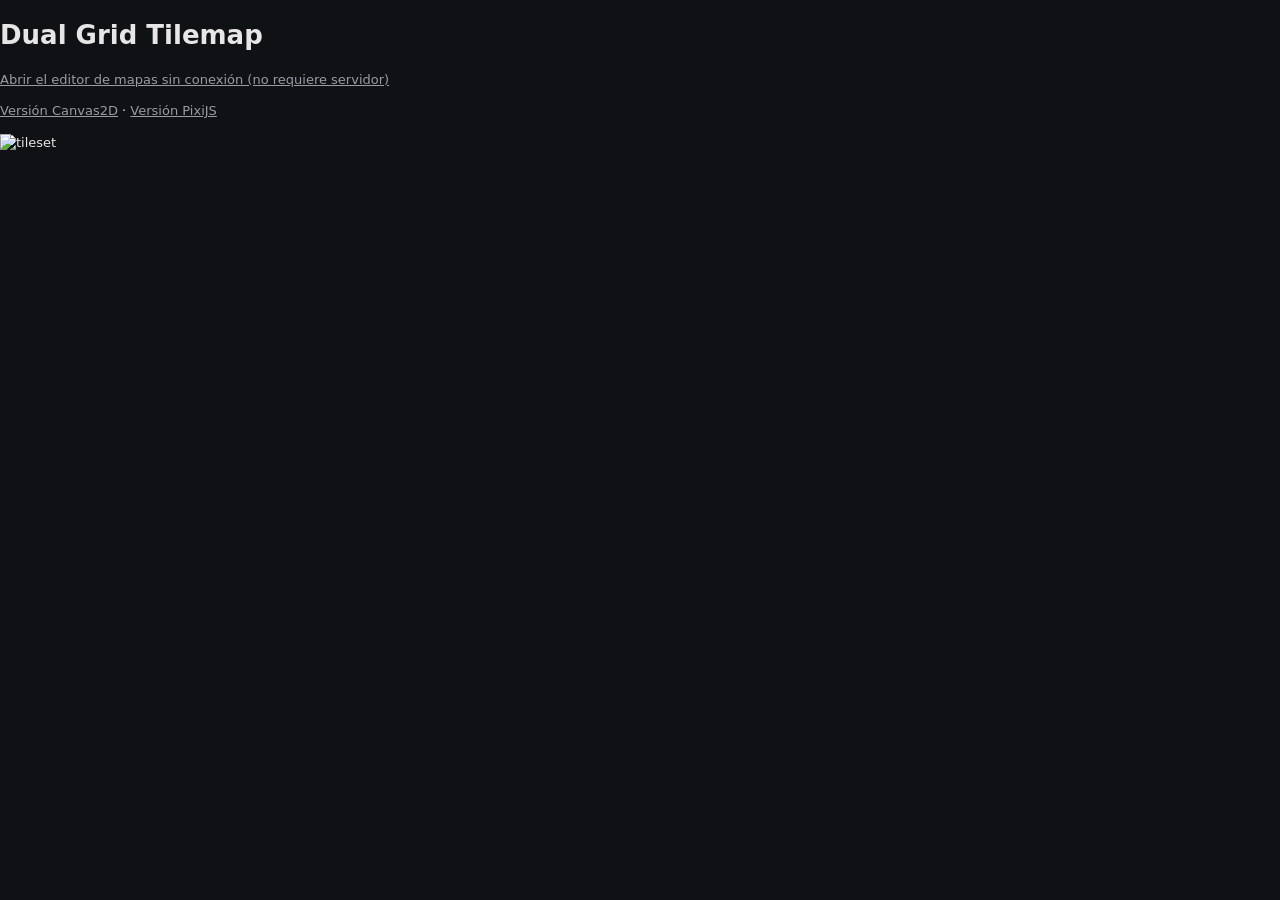
==== commit bb1c78c0: "Translate pixel map editor to Spanish" ====
--- a/public/editor/index.html
+++ b/public/editor/index.html
@@ -1,5 +1,5 @@
 <!doctype html>
-<html lang="zh-CN">
+<html lang="es">
   <head>
     <meta charset="utf-8" />
     <meta name="viewport" content="width=device-width, initial-scale=1" />
@@ -8,8 +8,8 @@
   </head>
   <body>
     <h1>Dual Grid Tilemap</h1>
-    <p><a href="地图编辑器.html">打开离线地图编辑器（无需服务）</a></p>
-    <p><a href="web/">Canvas2D 版</a> · <a href="pixi/">PixiJS 版</a></p>
+    <p><a href="地图编辑器.html">Abrir el editor de mapas sin conexión (no requiere servidor)</a></p>
+    <p><a href="web/">Versión Canvas2D</a> · <a href="pixi/">Versión PixiJS</a></p>
     <p><img src="packs/builtin/qa/tileset.png" alt="tileset" style="image-rendering: pixelated; max-width: 100%" /></p>
   </body>
 </html>
--- a/public/editor/shared/style.css
+++ b/public/editor/shared/style.css
@@ -624,7 +624,7 @@
   font-weight: 600;
 }
 
-/* Layer settings panel (from 设置): name + height offset, centred modal. */
+/* Layer settings panel (from Ajustes): name + height offset, centred modal. */
 :is(#layer-settings, .ui-map-layer-settings) {
   position: fixed;
   inset: 0;
